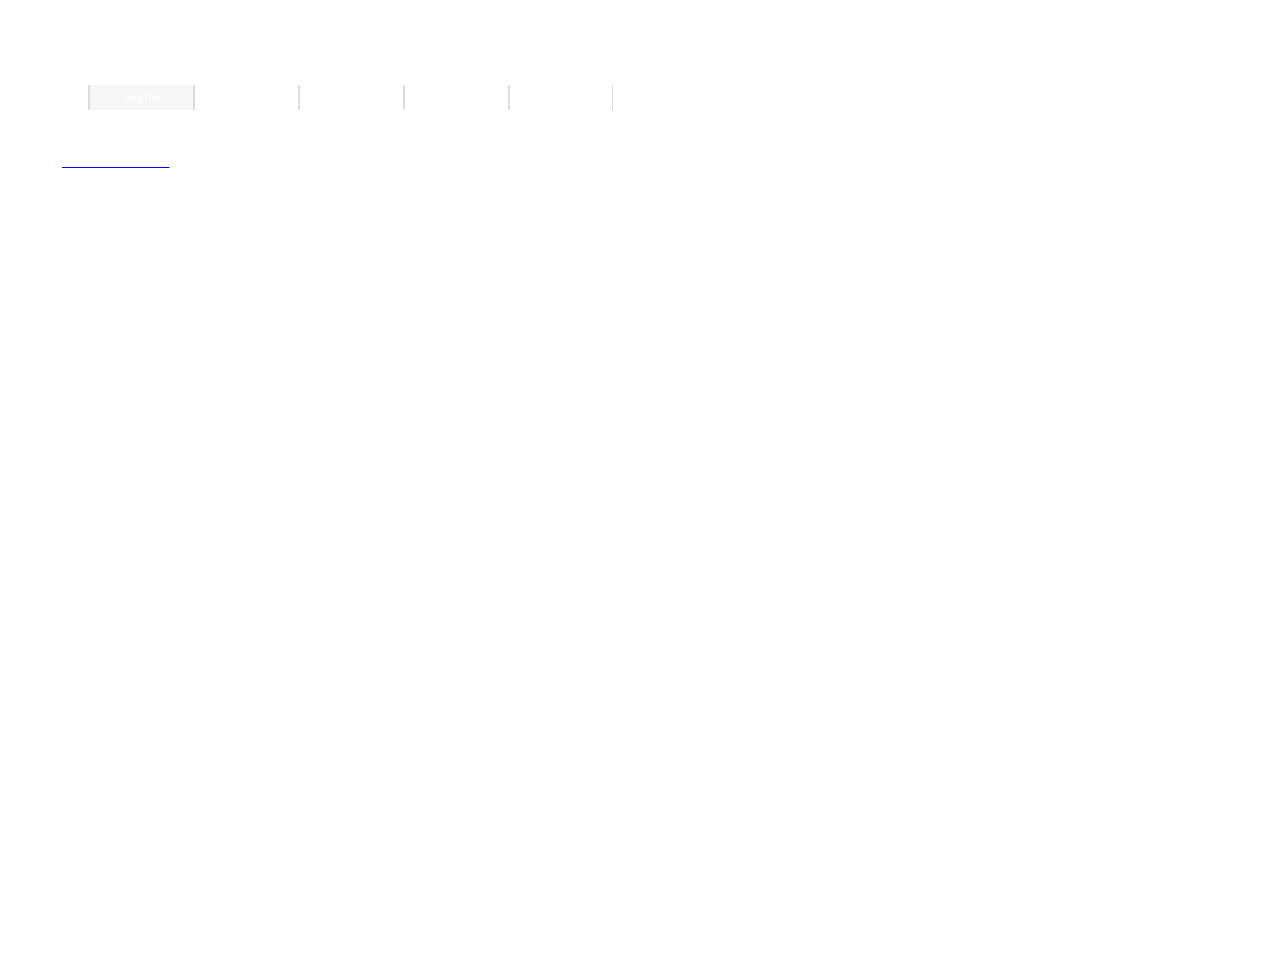
==== index.html @ fd9278a9 "Add files via upload" ====
<!DOCTYPE html>
<html>
  <head>
    <meta charset="utf-8">
    <title>Home</title>
    <link href="style.css" rel="stylesheet">
    <link rel="shortcut icon" href="https://serimcheats.com/wp-content/uploads/2018/09/star_wars_battlefront_ii_icon.png">
    <link href="//db.onlinewebfonts.com/c/961a181da27e7cbc072ec2fb5bbfe2a9?family=Circular+Std+Bold" rel="stylesheet" type="text/css"/>
    <!-- Scripts Here -->
    <script src="particles.js"></script>
    <script src="home.js"></script>
  </head>
  <body>
    <nav>
      <a href="options.html"><button class="bumpers" id="previous" role="navigation" title="previous">Previous</button></a>
          <button id="index" pin="1" class="selected nav c1">Home</button
          ><a class="link2" href="surf.html"><button id="play" pin="2" class="nav c2">Surf Freely</button></a
          ><a class="link3" href="games.html"><button id="collection" pin="3" class="nav c3">Games</button></a
          ><a class="link4" href="contributers.html"><button id="career" pin="4" class="nav c4">Contributers</button></a
          ><a class="link5" href="options.html"><button id="options" pin="5" class="nav c5">Options</button></a>
      <a href="surf.html"><button class="bumpers" id="next" role="navigation" title="next">Next</button></a>
    </nav>
    <div id="particles-js">
       <script>
               /* particlesJS.load(@dom-id, @path-json, @callback (optional)); */
          particlesJS.load('particles-js', 'particles.json', function() {
          console.log('particlesjs loaded.......');
          });
       </script>
      <div class="main">
        <a href="surf.html"><div class="big"><p>Visit Our Github</p><!--make arrays that display random text--></div></a>
        <div class="top"><p>See Bookmarklets</p></div>
        <div class="bottom"><p>Visit the Chatbox</p><!----></div>
        <div class="crates"> Get past internet censorship.</div>
        <div class="crates"> Announcements: </div>
        <h1>Made by students, for students.</h1>
      <div>
    </div>
  </body>
</html>
---- style.css ----
@font-face{
	font-family: "Circular Std Bold"; 
	src: url("//db.onlinewebfonts.com/t/961a181da27e7cbc072ec2fb5bbfe2a9.woff2");
	format("woff2"); 
}

div {
	font-family: "Circular Std Bold";
}

h1 {
	text-align: center;
	font-family: "Circular Std Bold";
}
#particles-js {
  width: 100%;
  height: 100%;
  background-image: url('');
  background-size: cover;
  background-position: 50% 50%;
  background-repeat: no-repeat;
  z-index: 10;
}
.main {
  z-index: 9;
}
body {
	background-image: url('images/nothing.PNG');
	background-attachment: fixed;
	background-repeat: no-repeat;
	position: relative;
	top: 10px;
	margin: 0px;
	overflow-x: hidden;
	color: white;
}

nav {
	position: relative;
	top: 50px;
	left: 20px;
	margin: none;
	box-sizing; 0px;
}

button {
	color: white;
	background: transparent;
}

.selected {
	background-color: rgba(217, 220, 224, 0.25);
}

.bumpers { /* lb and rb buttons*/
	border: none;
	position: relative;
	top: 25px;
}

#previous {
	position: relative;
	right: 20px;
}

#next {
	position: relative;
	left: 20px;
}

.nav {
	position: relative;
	top: 25px;
	border-bottom: none;
	border-top: none;
	border-right: none;
	border-left-color: rgb(217, 220, 224);
	padding-top: 5px;
	padding-bottom: 5px;
	width: 105px;
	text-align: center;

}

.main {
	position: relative;
	top: 100px;
	left: 50px;
	width: 670px;
	height: 300px;
	color: white;
}

.big {
	border: solid;
	border-radius: 3px;
	border-top-width: 1px;
	border-right-width: 1px;
	border-left-width: 2px;
	border-bottom-width: 2px;
	width: 50%;
	height: 100%;
	margin: 0px;
	padding: 0px;
	position: relative;
	background-image: url('images/big.jpg');
	background-size: cover;
	background-repeat: no-repeat;
	color: white;
}

.top {
	position: absolute;
	left: 50.5%;
	top: 0px;
	border: solid;
	border-radius: 3px;
	border-left: none;
	border-bottom: none;
	border-top-width: 1px;
	border-right-width: 1px;
	width: 49.5%;
	height: 50%;
	background-image: url('images/top.PNG');
	background-size: cover;
	background-repeat: no-repeat;
}

.bottom {
	position: relative;
	left: 50.5%;
	border: solid;
	border-radius: 2.5px;
	width: 49.5%;
	border-top-width: 1px;
	border-right-width: 1px;
	border-bottom-width: 2px;
	border-left: none;
	bottom: 50%;
	height: 49%;
	background-image: url('images/bottom.jpg');
	background-size: cover;
	background-repeat: no-repeat;
}

.crates {
	position: relative;
	top: 108px;
	left: 50px;
	color: white;
}

#options {
	border-bottom: none;
	border-top: none;
	border-right: inset;
	border-right-width: 1.5px;
	border-right-color: rgb(217, 220, 224);
	margin: 0.1px;
	text-align: center;
}

p {
	position: relative;
	left: 10px;
}

/*------------------------------------------------------^^^^ home ^^^-------------------------------------------------------------------------------------------------*/
/*------------------------------------------------------- collection ---------------------------------------------------------------------------------*/

span {
	left: 0px;
	position: absolute;
	top: 20px;
}

#classes {
	width: 175px;
	font-size: 16px;
	cursor: default;
}

.heroes {
	position: absolute;
	left: 0px;
	top: 0px;
	margin: 0px;
	border: solid rgb(217, 220, 224);
	border-width: 1px;
	border-bottom: none;
	border-right: none;
	background-color: rgba(0, 0, 0, 0.6);
}

#hero4 {
	border-right: solid rgb(217, 220, 224);
	border-width: 1px;
}

#hero8 {
	border-right: solid rgb(217, 220, 224);
	border-width: 1px;
}

#hero12 {
	border-right: solid rgb(217, 220, 224);
	border-width: 1px;
}

#hero16 {
	border-right: solid rgb(217, 220, 224);
	border-width: 1px;
}

.label {
	color: white;
	position: relative;
	top: 100px;
}

#cl {
	position: relative;
	left: 50px;
	width: 175px;
}

#hl {
	position: relative;
	left: 251px;
	top: 82px;
}

#class4 {
	border-bottom: solid rgb(217, 220, 224);
	border-width: 1px;
}

.loadout {
	left: 0px;
	top: 0px;
	border: solid rgb(217, 220, 224);
	border-bottom: none;
	border-width: 1px;
	margin: 0px;
	padding: 6px;
}

.special {
	left: 0px;
	top: 0px;
	border: solid rgb(217, 220, 224);
	border-bottom: none;
	border-width: 1px;
	margin: 0px;
	padding: 6px;
}

#class5 {
	margin-top: 15px;
}

#class6 {
	border-bottom: solid rgb(217, 220, 224);
	border-width: 1px;
}

.object {
	left: 0px;
	top: 0px;
	border: solid rgb(217, 220, 224);
	border-bottom: none;
	border-width: 1px;
	margin: 0px;
	padding: 6px;
}

#class7 {
	margin-top: 15px;
}

#class9 {
	border-bottom: solid rgb(217, 220, 224);
	border-width: 1px;
}

.starfighter {
	left: 0px;
	top: 0px;
	border: solid rgb(217, 220, 224);
	border-bottom: none;
	border-width: 1px;
	margin: 0px;
	padding: 6px;
}

#class10 {
	margin-top: 15px;
}

#class12 {
	border-bottom: solid rgb(217, 220, 224);
	border-width: 1px;
}

img {
	width: 55px;
	height: 55px;
	margin: 6px;
}

#hero 13 {
	border-bottom: solid rgb(217, 220, 224);
}

/*---------------------------------------------------------^^^^ collection ^^^^-------------------------------------------------------------------------*/

.play {
	position: relative;
	top: 100px;
	left: 50px;
	text-align: left;
	vertical-align: middle;
	width: fit-content;
}

#multiplayer {
	position: absolute;
	top: 0px;
	left: 300px;
	border-left: none;
}

#arcade {
	position: absolute;
	top: 0px;
	left: 600px;
	border-left: none;
}

#campaign {
	position: absolute;
}

.modes {
	border: solid rgb(217, 220, 224);
	border-width: 1px;
	height: 432px;
	width: 300px;
}

#camp {
	position: relative;
	top: 30px;
	left: 25%;
    width: 150px;
    height: 170px;
}

#multi {
	position: relative;
	left: 5px;
	top: 15px;
	width: 250px;
	height: 225px;
}

#arc {
	position: relative;
	left: 5px;
	top: 55px;
	width: 250px;
	height: 125px;
}

.content {
	font-size: 12px;
	color: gray;
	cursor: default;
}

.title {
	margin-top: 0;
	cursor: default;
}

#s1{
	position: relative;
	top: 18.2%;
}

#s2{
	position: relative;
	top: 5%;
}

#s3{
	position: relative;
	top: 28%;
}
/*------------------------------------------------------------^^^ play ^^^------------------------------------------------------------------------------*/

#challenges {
	position: relative;
	left: 50px;
	font-size: 12px;
	width: 211px;
}

#milestones {
	position: relative;
	left: 50px;
	width: 211px;
	top: 115px;
	font-size: 12px;
}

.challenge {
	left: 0px;
	top: 0px;
	border: solid rgb(217, 220, 224);
	border-width: 1px;
	margin: 0px;
	padding: 6px;
}

.starfighters {
	left: 0px;
	top: 0px;
	border: solid rgb(217, 220, 224);
	border-width: 1px;
	margin: 0px;
	padding: 6px;
}

#classess {
	position: relative;
	top: 1px;
	width: 175px;
	font-size: 16px;
}
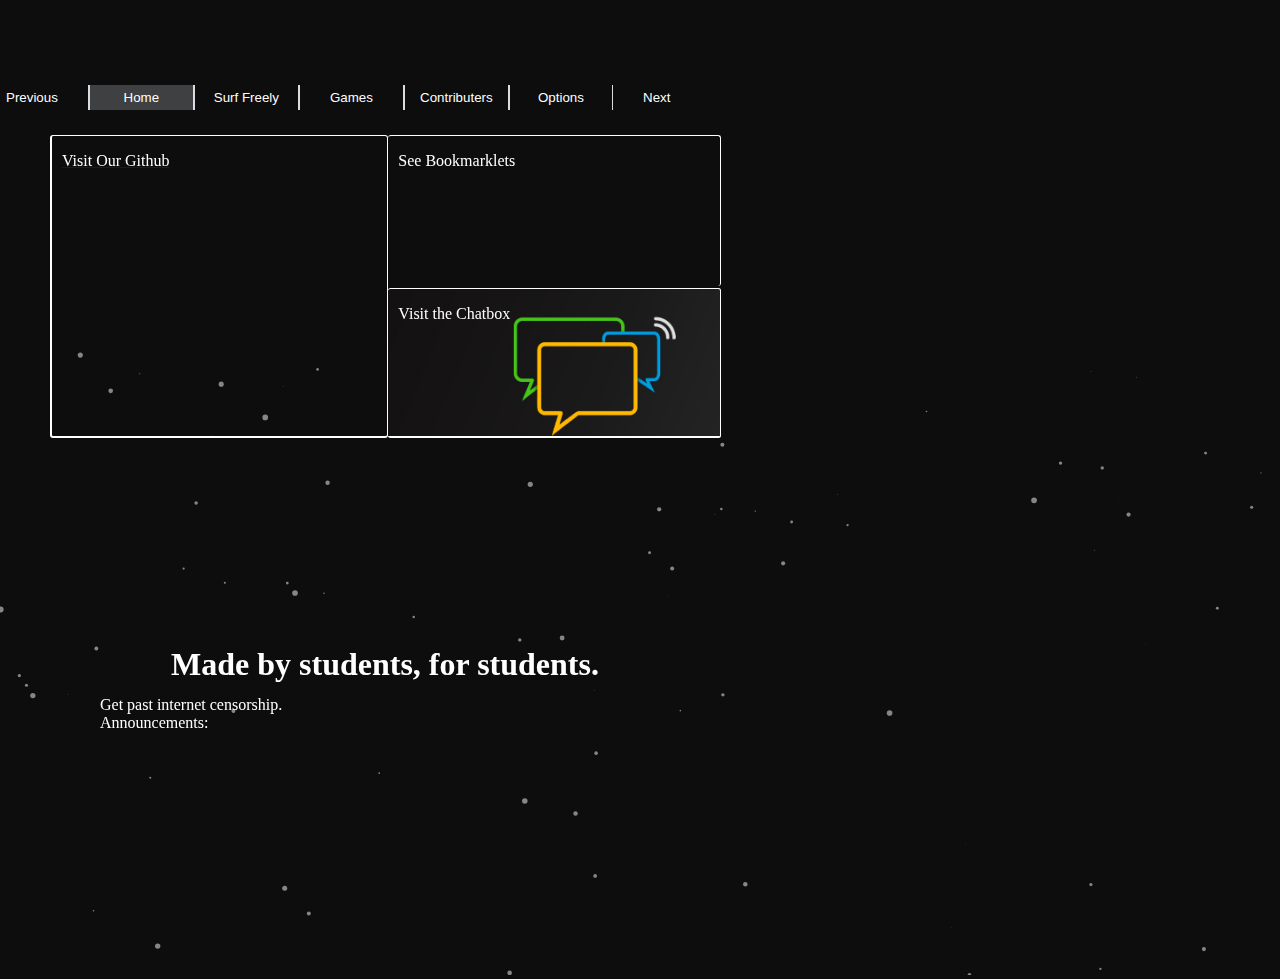
==== commit bf5fbf76: "Update index.html" ====
--- a/index.html
+++ b/index.html
@@ -1,9 +1,9 @@
 <!DOCTYPE html>
 <html>
+  <link href="style.css" rel="stylesheet">
   <head>
     <meta charset="utf-8">
     <title>Home</title>
-    <link href="style.css" rel="stylesheet">
     <link rel="shortcut icon" href="https://serimcheats.com/wp-content/uploads/2018/09/star_wars_battlefront_ii_icon.png">
     <link href="//db.onlinewebfonts.com/c/961a181da27e7cbc072ec2fb5bbfe2a9?family=Circular+Std+Bold" rel="stylesheet" type="text/css"/>
     <!-- Scripts Here -->
--- a/style.css
+++ b/style.css
@@ -6,6 +6,10 @@
 
 div {
 	font-family: "Circular Std Bold";
+}
+.proxtitle {
+    font-family: "Circular Std Bold"; 
+    font-size: 100px;
 }
 
 h1 {
@@ -347,29 +351,50 @@
 	height: 432px;
 	width: 300px;
 }
+.proxbox {
+	border: solid rgb(255, 255, 255);
+	border-width: 1px;
+	height: 532px;
+	width: 600px;
+}
 
 #camp {
-	position: relative;
+	/* position: relative;
 	top: 30px;
 	left: 25%;
-    width: 150px;
-    height: 170px;
+    width: 250px;
+    height: 225px; */
+	margin-left: auto;
+ 	 margin-right: auto;
+	display: block;
+	width: 80%;
+	height: 50%;
 }
 
 #multi {
-	position: relative;
+	/*position: relative;
 	left: 5px;
 	top: 15px;
 	width: 250px;
-	height: 225px;
+	height: 225px;*/
+		margin-left: auto;
+ 	 margin-right: auto;
+	display: block;
+	width: 94%;
+	height: 64%;
 }
 
 #arc {
-	position: relative;
+	/*position: relative;
 	left: 5px;
 	top: 55px;
 	width: 250px;
-	height: 125px;
+	height: 125px;*/
+	margin-left: auto;
+ 	 margin-right: auto;
+	display: block;
+	width: 60%;
+	height: 40%;
 }
 
 .content {
